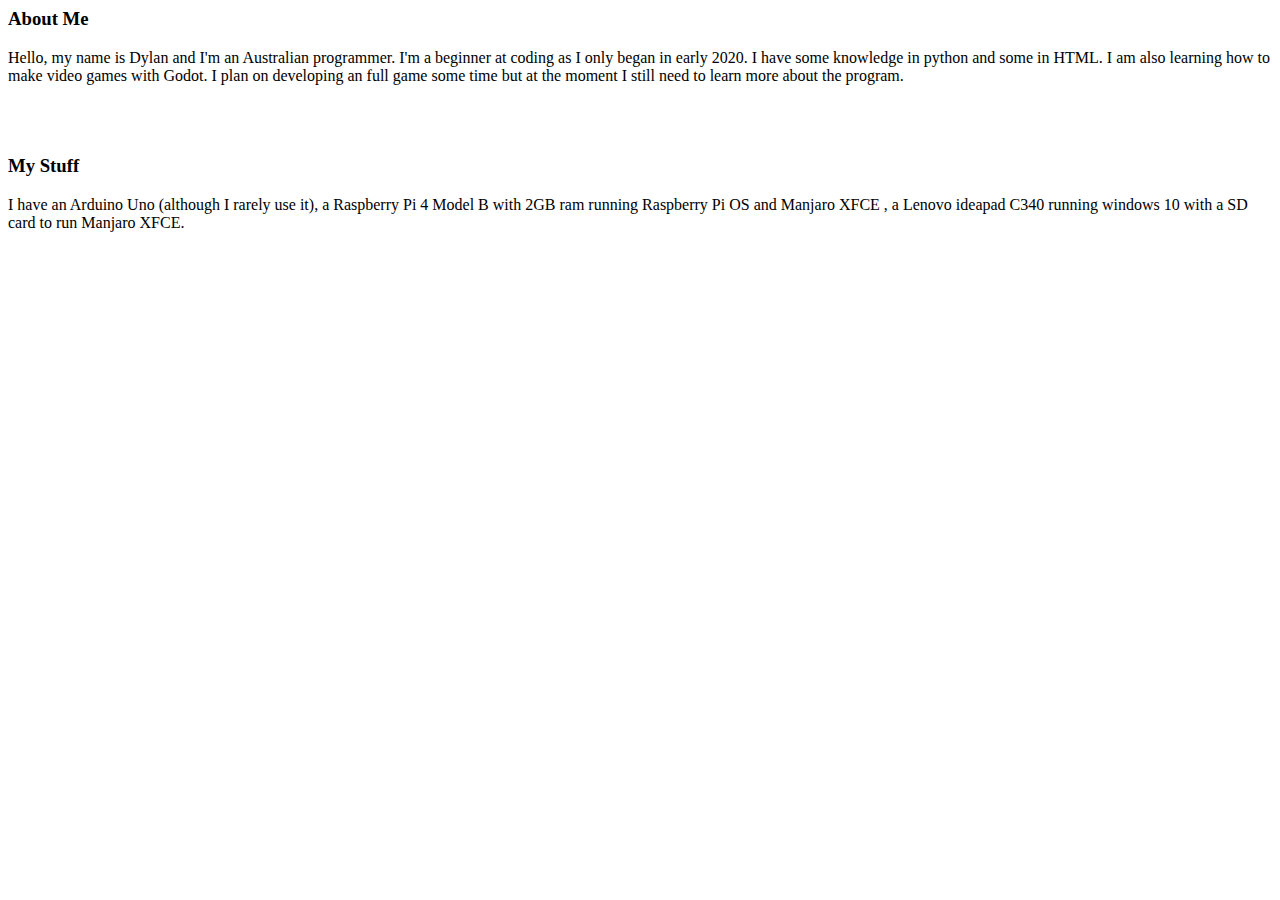
==== about me/index.html @ 2207e61d "Add files" ====
<html>
    <head>
        <title>About Me</title>
    </head>

    <body>
        <h3>About Me</h3>
        <p>
            Hello, my name is Dylan and I'm an Australian programmer.
            I'm a beginner at coding as I only began in early 2020. I have some knowledge in python and some in HTML.
            I am also learning how to make video games with Godot. I plan on developing an full game some time but at
            the moment I still need to learn more about the program.
        </p>
        <br />
        <br />
        <h3>My Stuff</h3>
        <p>
            I have an Arduino Uno (although I rarely use it), a Raspberry Pi 4 Model B with 2GB ram running Raspberry Pi OS and Manjaro XFCE
            , a Lenovo ideapad C340 running windows 10 with a SD card to run Manjaro XFCE.
        </p>
    </body>
</html>
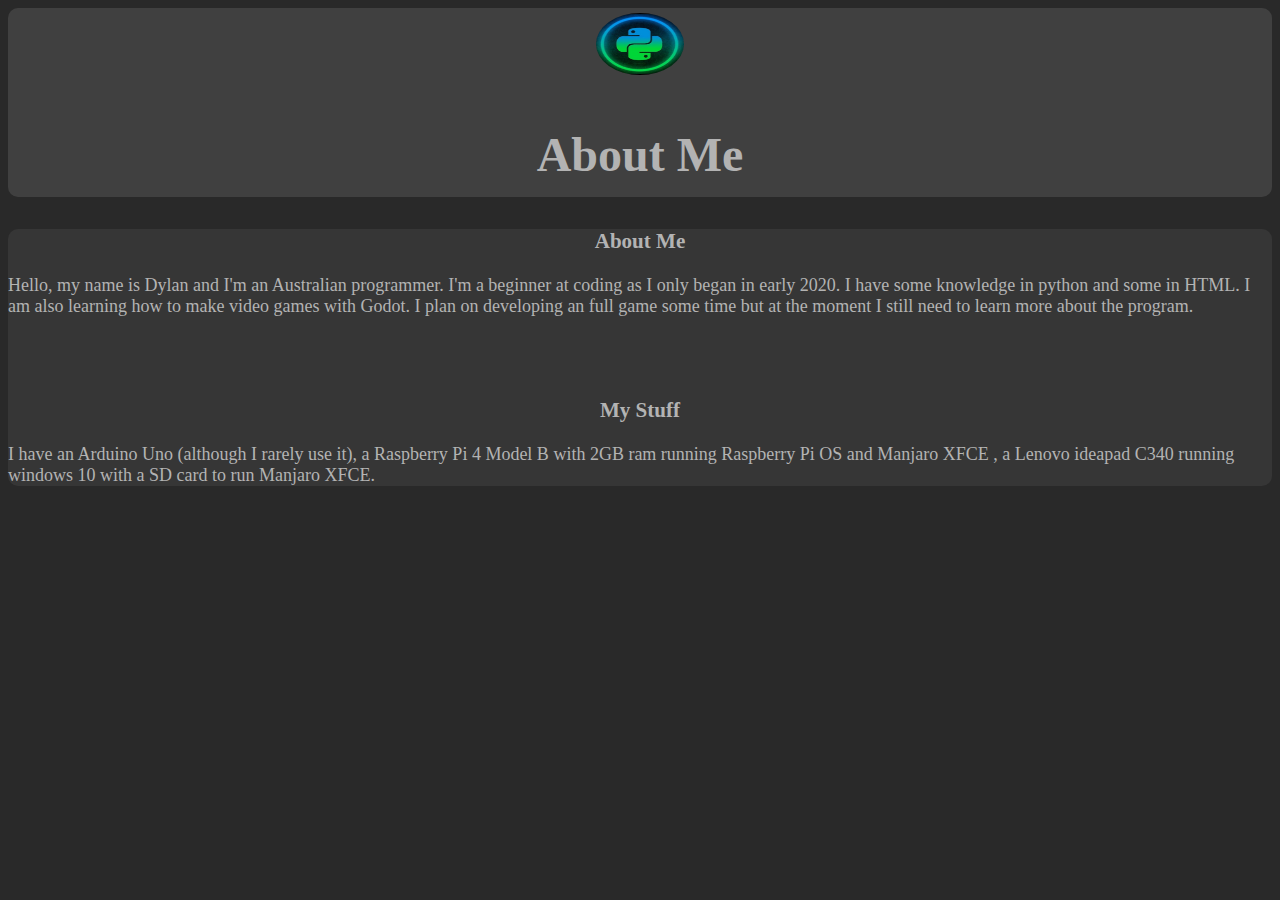
==== commit 7556fbc4: "Update files" ====
--- a/about me/index.html
+++ b/about me/index.html
@@ -1,22 +1,34 @@
 <html>
     <head>
+        <link rel="stylesheet" href="style.css" />
         <title>About Me</title>
     </head>
 
     <body>
-        <h3>About Me</h3>
-        <p>
-            Hello, my name is Dylan and I'm an Australian programmer.
-            I'm a beginner at coding as I only began in early 2020. I have some knowledge in python and some in HTML.
-            I am also learning how to make video games with Godot. I plan on developing an full game some time but at
-            the moment I still need to learn more about the program.
-        </p>
-        <br />
-        <br />
-        <h3>My Stuff</h3>
-        <p>
-            I have an Arduino Uno (although I rarely use it), a Raspberry Pi 4 Model B with 2GB ram running Raspberry Pi OS and Manjaro XFCE
-            , a Lenovo ideapad C340 running windows 10 with a SD card to run Manjaro XFCE.
-        </p>
+        <header>
+            <div class="heading">
+                <a href="https://github.com/Ozboy32">
+                    <img class="logo" src="../assets/logo.jpg" width="120px" height="120px" />
+                </a>
+                <h1 id="page_heading">About Me</h1>
+            </div>
+        </header>
+
+        <main>
+            <h3 class="subheading">About Me</h3>
+            <p>
+                Hello, my name is Dylan and I'm an Australian programmer.
+                I'm a beginner at coding as I only began in early 2020. I have some knowledge in python and some in HTML.
+                I am also learning how to make video games with Godot. I plan on developing an full game some time but at
+                the moment I still need to learn more about the program.
+            </p>
+            <br />
+            <br />
+            <h3 class="subheading">My Stuff</h3>
+            <p>
+                I have an Arduino Uno (although I rarely use it), a Raspberry Pi 4 Model B with 2GB ram running Raspberry Pi OS and Manjaro XFCE
+                , a Lenovo ideapad C340 running windows 10 with a SD card to run Manjaro XFCE.
+            </p>
+        </main>
     </body>
 </html>
--- a/about me/style.css
+++ b/about me/style.css
@@ -0,0 +1,35 @@
+body {
+    background-color: #292929;
+}
+
+#page_heading {
+    padding: 15px;
+    color: #b3b3b3;
+}
+
+.heading {
+    background-color: #404040;
+    border-radius: 10px;
+    font-size: x-large;
+    text-align: center;
+    color: #b3b3b3;
+}
+
+.logo {
+    width: 7%;
+    height: 7%;
+    border-radius: 75%;
+    padding: 5px;
+}
+
+main {
+    color: #b3b3b3;
+    text-align: left;
+    font-size: large;
+    background-color: #363636;
+    border-radius: 10px;
+}
+
+.subheading {
+    text-align: center;
+}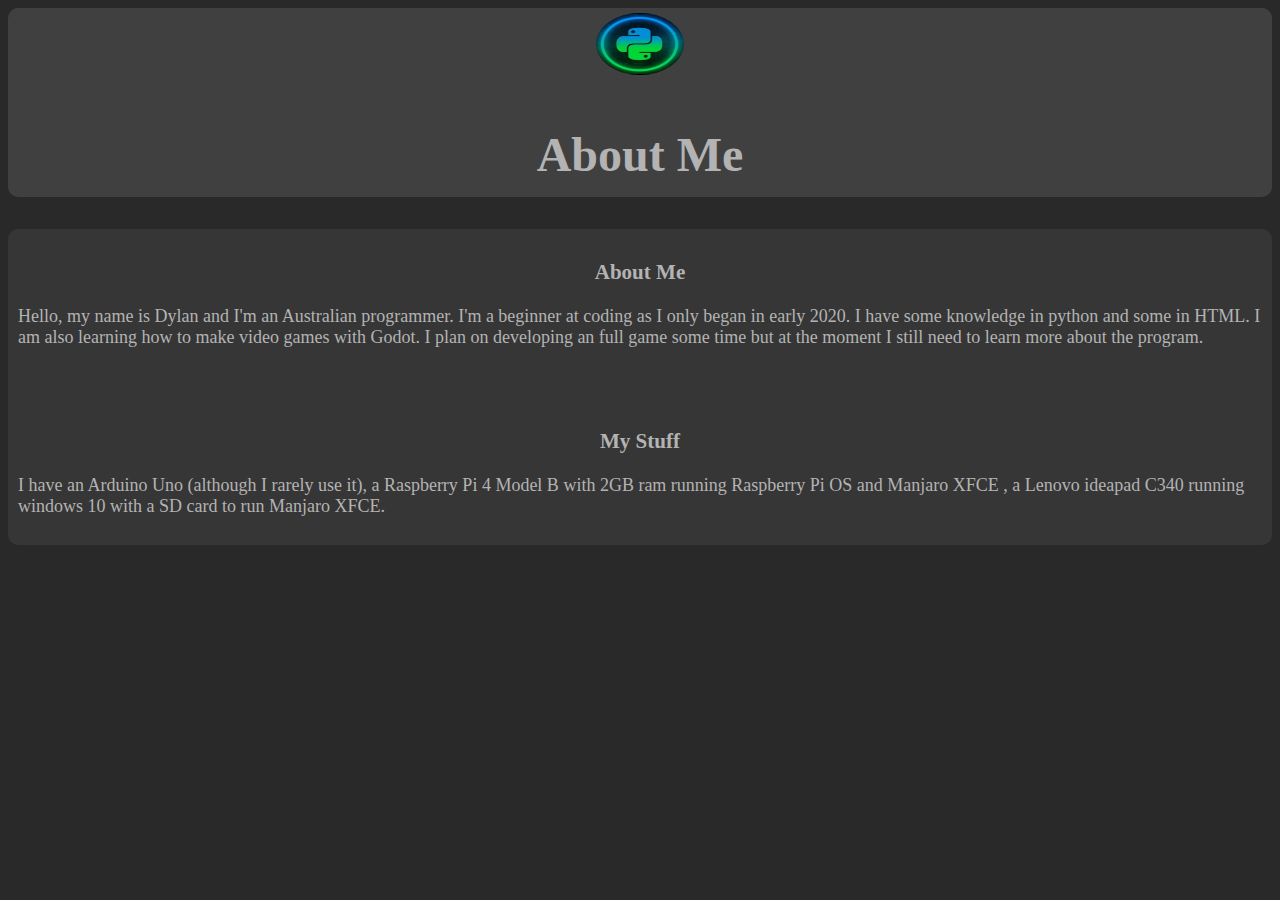
==== commit 1bd191e2: "Update files" ====
--- a/about me/index.html
+++ b/about me/index.html
@@ -7,7 +7,7 @@
     <body>
         <header>
             <div class="heading">
-                <a href="https://github.com/Ozboy32">
+                <a href="https://ozboy32.github.io/">
                     <img class="logo" src="../assets/logo.jpg" width="120px" height="120px" />
                 </a>
                 <h1 id="page_heading">About Me</h1>
--- a/about me/style.css
+++ b/about me/style.css
@@ -23,6 +23,7 @@
 }
 
 main {
+    padding: 10px;
     color: #b3b3b3;
     text-align: left;
     font-size: large;
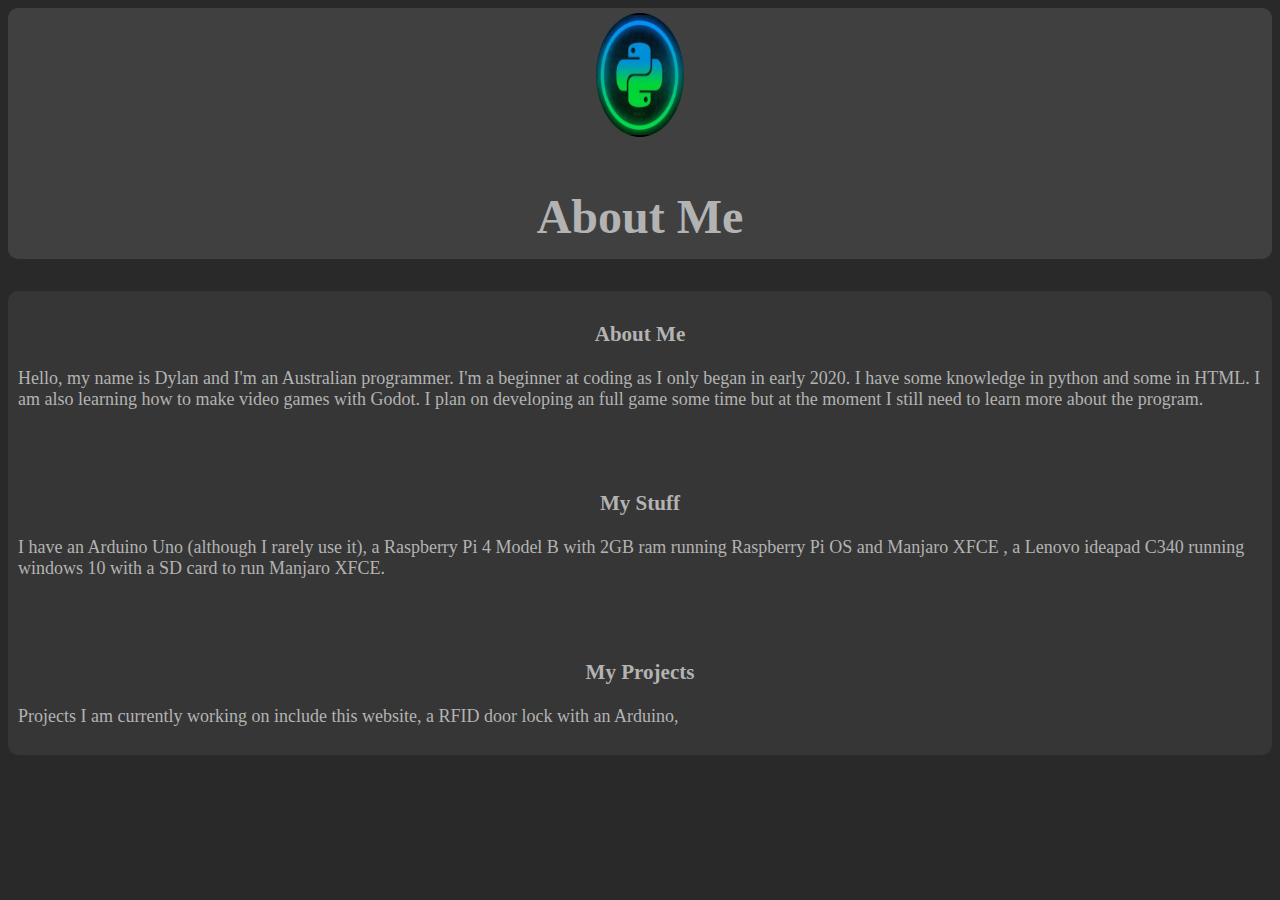
==== commit 78c8be2a: "Update files" ====
--- a/about me/index.html
+++ b/about me/index.html
@@ -15,20 +15,28 @@
         </header>
 
         <main>
-            <h3 class="subheading">About Me</h3>
-            <p>
-                Hello, my name is Dylan and I'm an Australian programmer.
-                I'm a beginner at coding as I only began in early 2020. I have some knowledge in python and some in HTML.
-                I am also learning how to make video games with Godot. I plan on developing an full game some time but at
-                the moment I still need to learn more about the program.
-            </p>
-            <br />
-            <br />
-            <h3 class="subheading">My Stuff</h3>
-            <p>
-                I have an Arduino Uno (although I rarely use it), a Raspberry Pi 4 Model B with 2GB ram running Raspberry Pi OS and Manjaro XFCE
-                , a Lenovo ideapad C340 running windows 10 with a SD card to run Manjaro XFCE.
-            </p>
+            <div class="text-box">
+                <h3 class="subheading">About Me</h3>
+                <p>
+                    Hello, my name is Dylan and I'm an Australian programmer.
+                    I'm a beginner at coding as I only began in early 2020. I have some knowledge in python and some in HTML.
+                    I am also learning how to make video games with Godot. I plan on developing an full game some time but at
+                    the moment I still need to learn more about the program.
+                </p>
+                <br />
+                <br />
+                <h3 class="subheading">My Stuff</h3>
+                <p>
+                    I have an Arduino Uno (although I rarely use it), a Raspberry Pi 4 Model B with 2GB ram running Raspberry Pi OS and Manjaro XFCE
+                    , a Lenovo ideapad C340 running windows 10 with a SD card to run Manjaro XFCE.
+                </p>
+                <br />
+                <br/>
+                <h3 class="subheading">My Projects</h3>
+                <p>
+                    Projects I am currently working on include this website, a RFID door lock with an Arduino,
+                </p>
+            </div>
         </main>
     </body>
 </html>
--- a/about me/style.css
+++ b/about me/style.css
@@ -17,12 +17,13 @@
 
 .logo {
     width: 7%;
-    height: 7%;
+    height: 14%;
     border-radius: 75%;
     padding: 5px;
 }
 
-main {
+.text-box {
+    margin: auto;
     padding: 10px;
     color: #b3b3b3;
     text-align: left;
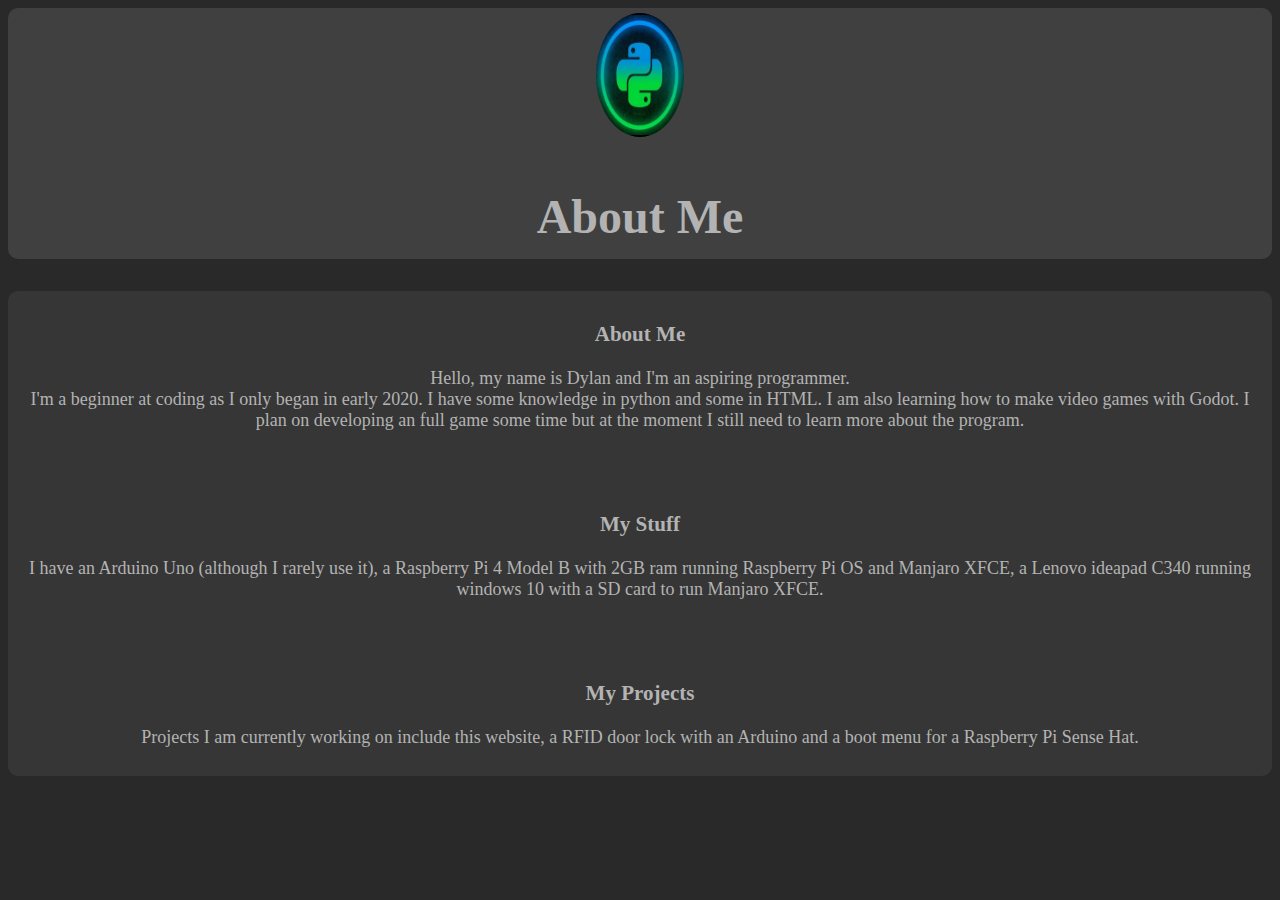
==== commit f8d6d85d: "Update files" ====
--- a/about me/index.html
+++ b/about me/index.html
@@ -18,7 +18,8 @@
             <div class="text-box">
                 <h3 class="subheading">About Me</h3>
                 <p>
-                    Hello, my name is Dylan and I'm an Australian programmer.
+                    Hello, my name is Dylan and I'm an aspiring programmer.
+                    <br />
                     I'm a beginner at coding as I only began in early 2020. I have some knowledge in python and some in HTML.
                     I am also learning how to make video games with Godot. I plan on developing an full game some time but at
                     the moment I still need to learn more about the program.
@@ -27,14 +28,15 @@
                 <br />
                 <h3 class="subheading">My Stuff</h3>
                 <p>
-                    I have an Arduino Uno (although I rarely use it), a Raspberry Pi 4 Model B with 2GB ram running Raspberry Pi OS and Manjaro XFCE
-                    , a Lenovo ideapad C340 running windows 10 with a SD card to run Manjaro XFCE.
+                    I have an Arduino Uno (although I rarely use it), a Raspberry Pi 4 Model B with 2GB ram running Raspberry
+                    Pi OS and Manjaro XFCE, a Lenovo ideapad C340 running windows 10 with a SD card to run Manjaro XFCE.
                 </p>
                 <br />
                 <br/>
                 <h3 class="subheading">My Projects</h3>
                 <p>
-                    Projects I am currently working on include this website, a RFID door lock with an Arduino,
+                    Projects I am currently working on include this website, a RFID door lock with an Arduino and a boot menu for
+                    a Raspberry Pi Sense Hat.
                 </p>
             </div>
         </main>
--- a/about me/style.css
+++ b/about me/style.css
@@ -30,6 +30,7 @@
     font-size: large;
     background-color: #363636;
     border-radius: 10px;
+    text-align: center;
 }
 
 .subheading {
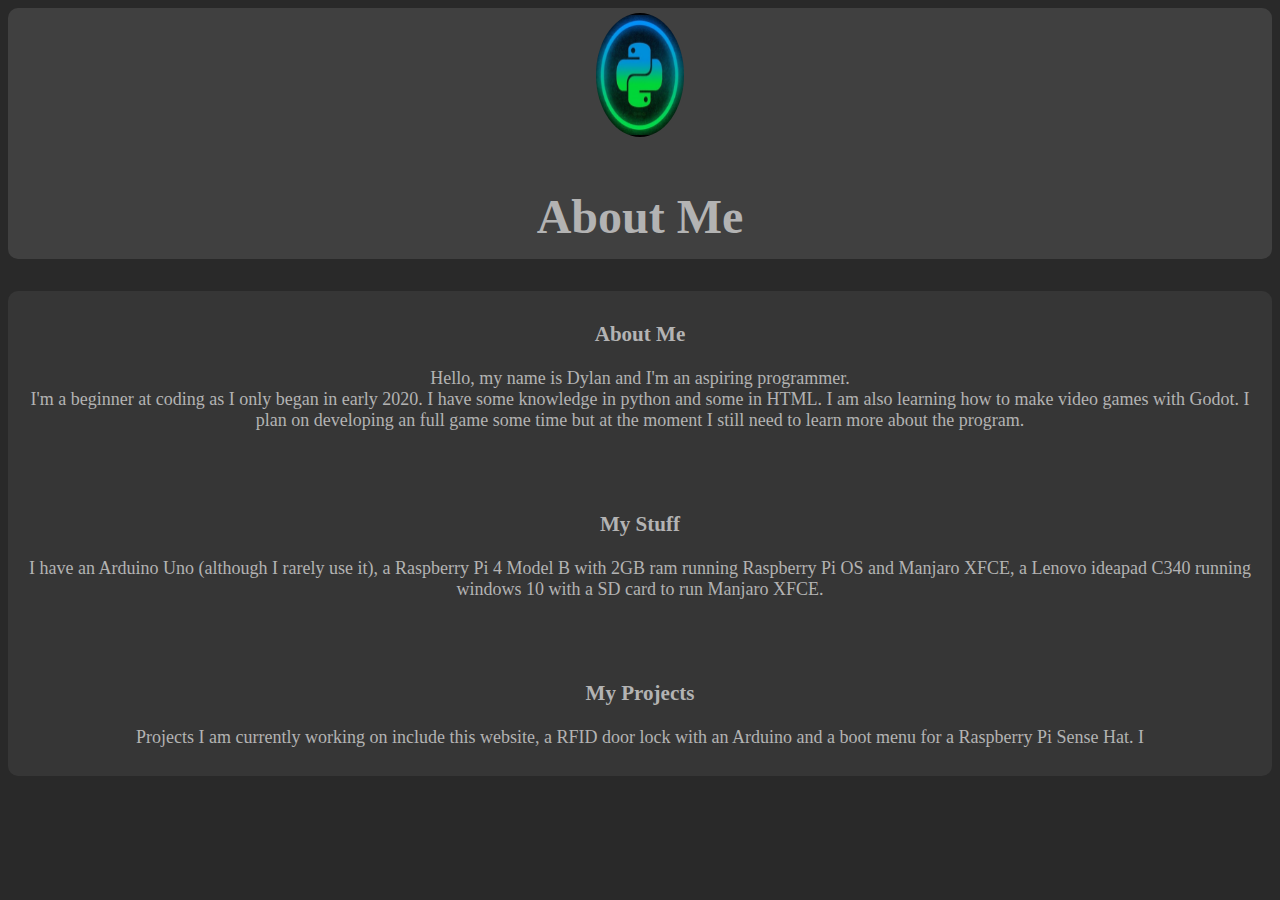
==== commit 43113d82: "Update files" ====
--- a/about me/index.html
+++ b/about me/index.html
@@ -36,7 +36,7 @@
                 <h3 class="subheading">My Projects</h3>
                 <p>
                     Projects I am currently working on include this website, a RFID door lock with an Arduino and a boot menu for
-                    a Raspberry Pi Sense Hat.
+                    a Raspberry Pi Sense Hat. I
                 </p>
             </div>
         </main>
